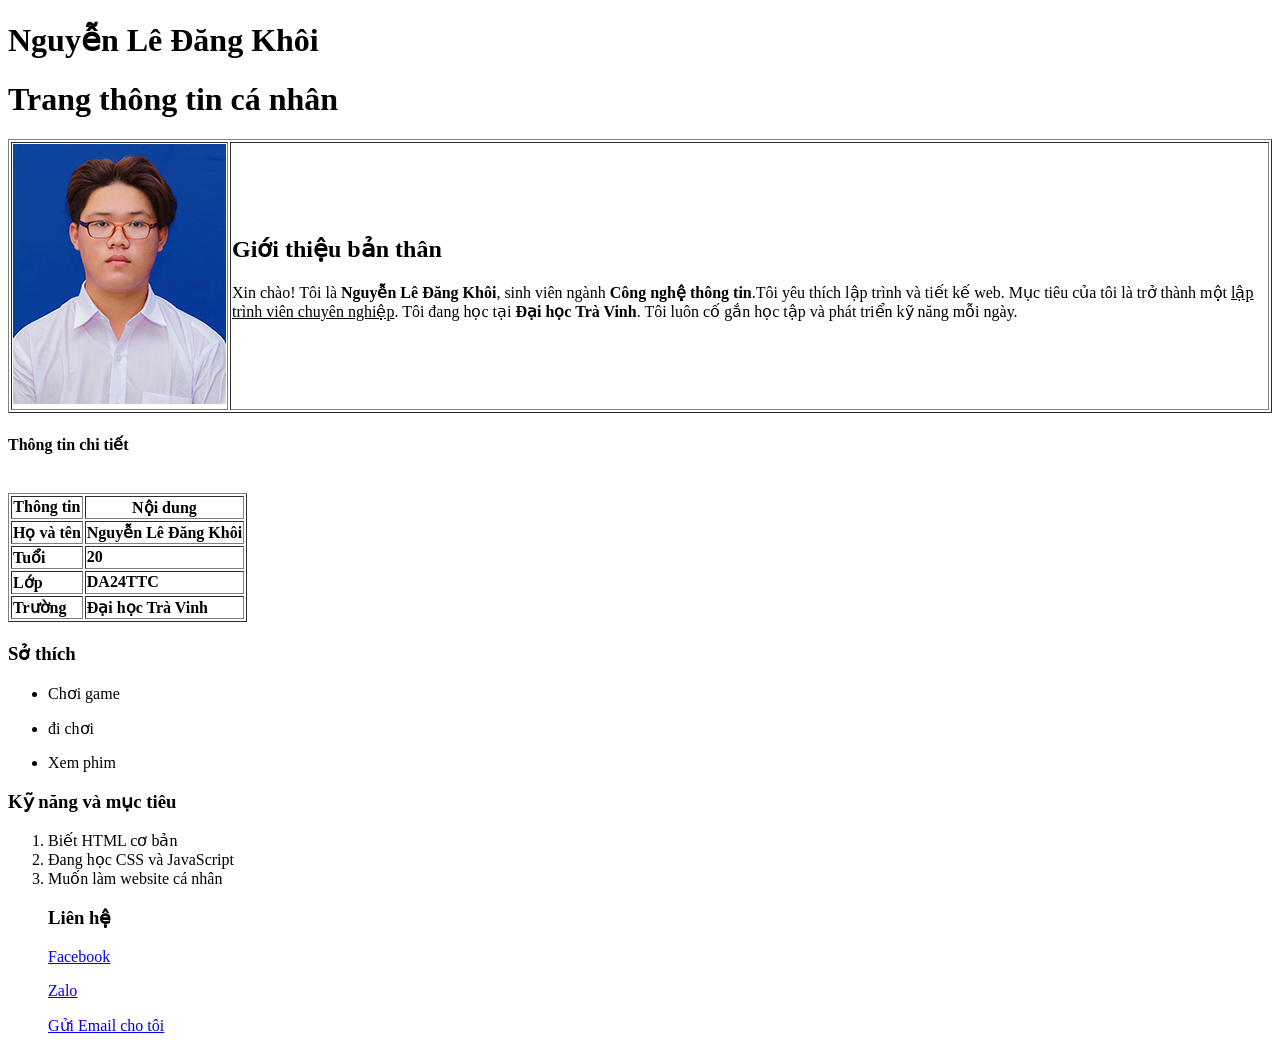
==== html/page1.html @ 435b8ad5 "capnhat" ====
﻿<!DOCTYPE html>
<html lang="vi">
<head>
<title>Thông tin cá nhân</title>
<meta charset="UTF-8">
</head>

<body>

<h1>Nguyễn Lê Đăng Khôi</h1>
<h1>Trang thông tin cá nhân</h1>
<table border="1">
<tr>
<td>
<img src="../assets/images/avata.jpg"></a>

</td>
<td>
<h2>Giới thiệu bản thân</h2>
<p>Xin chào! Tôi là <b>Nguyễn Lê Đăng Khôi</b>, sinh viên ngành <b>Công nghệ thông tin</b>.Tôi yêu thích lập trình và tiết kế web</i>. Mục tiêu của tôi là trở thành một <u>lập trình viên chuyên nghiệp</u>. Tôi đang học tại <b>Đại học Trà Vinh</b>. Tôi luôn cố gắn học tập và phát triển kỹ năng mỗi ngày.</p>

</td>
</tr>
</table>
<h4>Thông tin chi tiết<h4><br>
<table border="1">
<tr>
<th>
Thông tin
</th>
<th>
Nội dung
</th>
</tr>
<tr>
<td>Họ và tên</td>
<td>Nguyễn Lê Đăng Khôi</td>
</tr>
<tr>
<td>Tuổi</td>
<td>20</td>
</tr>
<tr>
<td>Lớp</td>
<td>DA24TTC</td>

</tr>
<tr>
<td>Trường</td>
<td>Đại học Trà Vinh</td>
</tr>
</table>
<h3>Sở thích</h3>
<ul>
<li>
<p>Chơi game</p>
</li>
<li>
<p>đi chơi</p>
</li>
<li>
<p>Xem phim</p>
</li>
</ul>
<h3>Kỹ năng và mục tiêu</h3>
<ol>
<li>Biết HTML cơ bản</li>
<li>Đang học CSS và JavaScript</li>
<li>Muốn làm website cá nhân</li>
<h3>Liên hệ</h3>
<p><a href="https://www.facebook.com/angkhoi.326832/">Facebook</a></p>
<p><a href="https://zalo.me/0327237617">Zalo</a></p>
<p><a href="https://github.com/nguyenledangkhoi721-cell</a></p>
<a href="mailto:nguyenledangkhoi721@gmail.com">Gửi Email cho tôi</a>
</body>

</html>
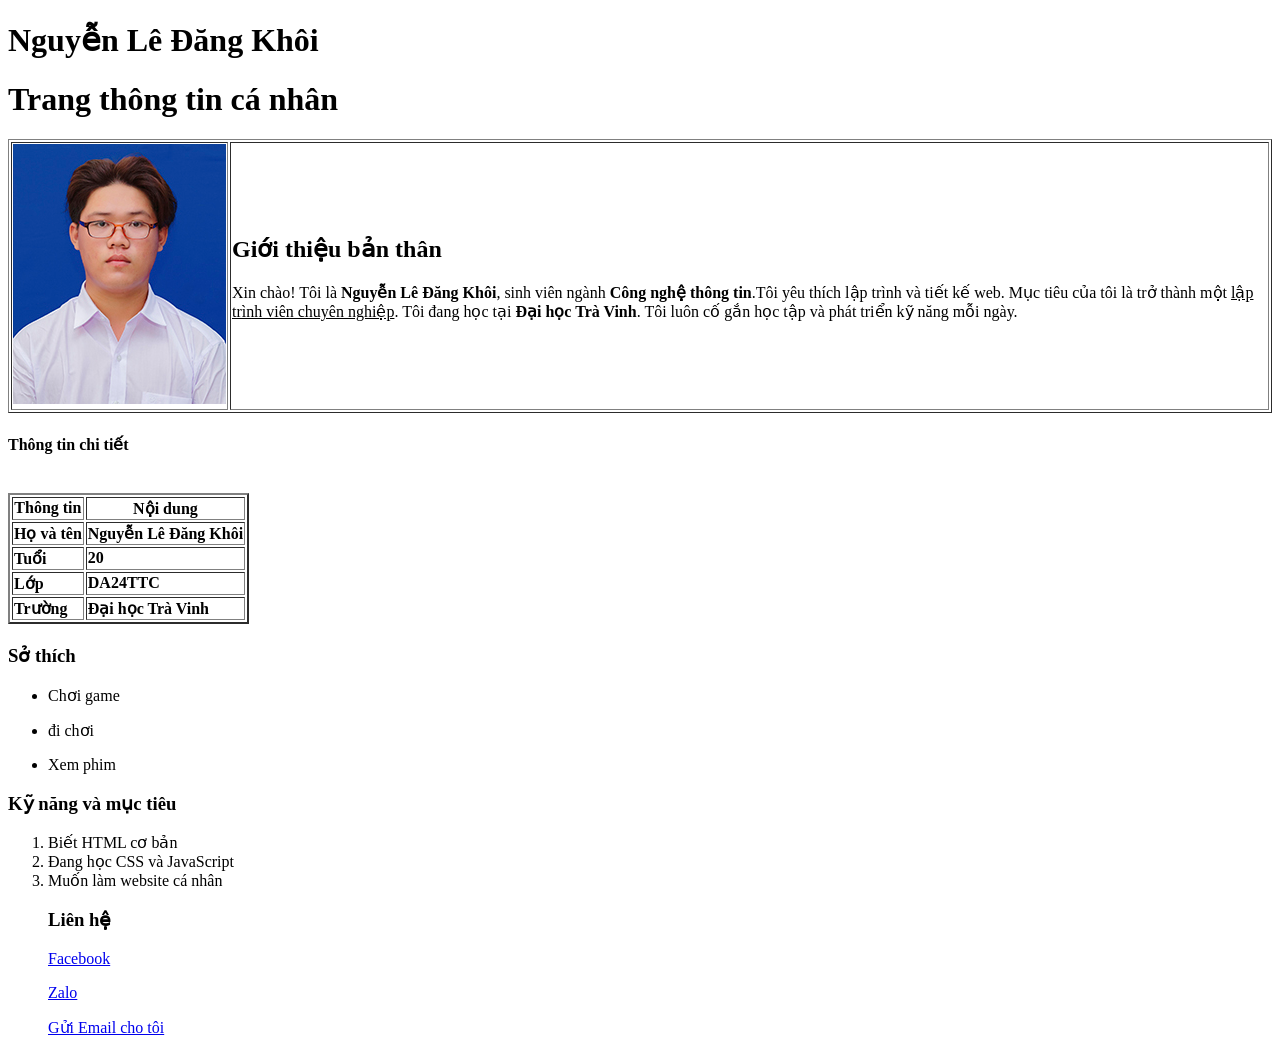
==== commit ebf37811: "update" ====
--- a/html/page1.html
+++ b/html/page1.html
@@ -1,31 +1,36 @@
-﻿<!DOCTYPE html>
+<!DOCTYPE html>
 <html lang="vi">
 <head>
 <title>Thông tin cá nhân</title>
 <meta charset="UTF-8">
+<link rel="stylesheet" href="../css/tyle1.css">
 </head>
-
 <body>
-
 <h1>Nguyễn Lê Đăng Khôi</h1>
 <h1>Trang thông tin cá nhân</h1>
+<link rel="stylesheet" href="../css/tyle1.css">
 <table border="1">
 <tr>
 <td>
+<link rel="stylesheet" href="../css/tyle1.css">
 <img src="../assets/images/avata.jpg"></a>
 
 </td>
 <td>
 <h2>Giới thiệu bản thân</h2>
-<p>Xin chào! Tôi là <b>Nguyễn Lê Đăng Khôi</b>, sinh viên ngành <b>Công nghệ thông tin</b>.Tôi yêu thích lập trình và tiết kế web</i>. Mục tiêu của tôi là trở thành một <u>lập trình viên chuyên nghiệp</u>. Tôi đang học tại <b>Đại học Trà Vinh</b>. Tôi luôn cố gắn học tập và phát triển kỹ năng mỗi ngày.</p>
+<link rel="stylesheet" href="../css/tyle1.css">
+<p>Xin chào! Tôi là 
+<b>Nguyễn Lê Đăng Khôi</b>, sinh viên ngành <b>Công nghệ thông tin</b>.Tôi yêu thích lập trình và tiết kế web</i>. Mục tiêu của tôi là trở thành một <u>lập trình viên chuyên nghiệp</u>. Tôi đang học tại <b>Đại học Trà Vinh</b>. Tôi luôn cố gắn học tập và phát triển kỹ năng mỗi ngày.</p>
 
 </td>
 </tr>
 </table>
+<link rel="stylesheet" href="../css/tyle1.css">
 <h4>Thông tin chi tiết<h4><br>
-<table border="1">
+<table border="2">
 <tr>
 <th>
+<link rel="stylesheet" href="../css/tyle1.css">
 Thông tin
 </th>
 <th>
@@ -50,9 +55,11 @@
 <td>Đại học Trà Vinh</td>
 </tr>
 </table>
+<link rel="stylesheet" href="../css/tyle1.css">
 <h3>Sở thích</h3>
 <ul>
 <li>
+<link rel="stylesheet" href="../css/tyle1.css">
 <p>Chơi game</p>
 </li>
 <li>
@@ -64,6 +71,7 @@
 </ul>
 <h3>Kỹ năng và mục tiêu</h3>
 <ol>
+<link rel="stylesheet" href="../css/tyle1.css">
 <li>Biết HTML cơ bản</li>
 <li>Đang học CSS và JavaScript</li>
 <li>Muốn làm website cá nhân</li>
@@ -74,4 +82,4 @@
 <a href="mailto:nguyenledangkhoi721@gmail.com">Gửi Email cho tôi</a>
 </body>
 
-</html>+</html>
